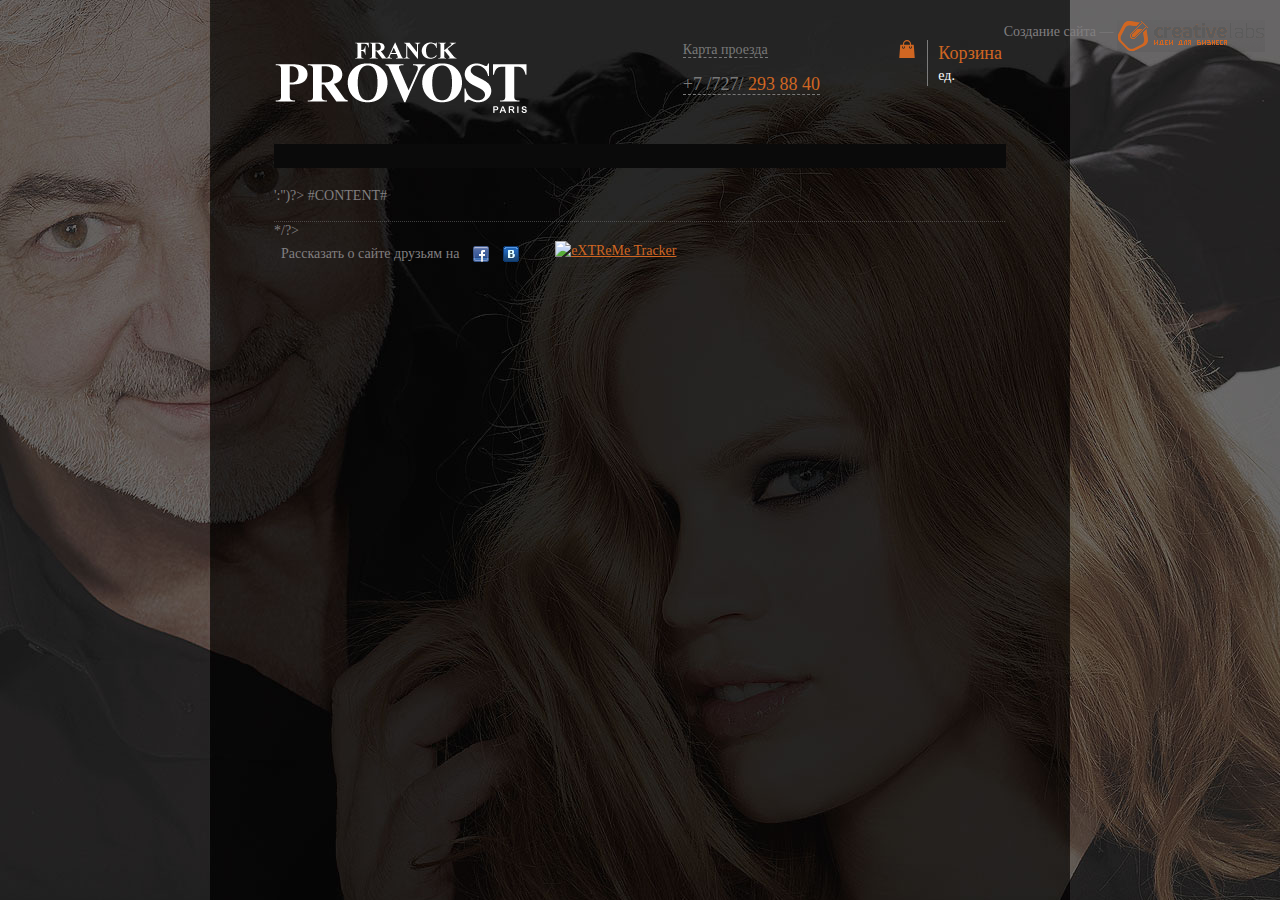
==== cms/public/html/pages.html @ 2a81174d "first commit" ====
<!DOCTYPE html PUBLIC "-//W3C//DTD XHTML 1.0 Strict//EN" "http://www.w3.org/TR/xhtml1/DTD/xhtml1-strict.dtd">
<html xmlns="http://www.w3.org/1999/xhtml">
<head>
<link rel="stylesheet" href="/style.css" type="text/css" media="screen, projection" />
<!-- Global site tag (gtag.js) - Google Analytics -->
<script async src="https://www.googletagmanager.com/gtag/js?id=UA-121631617-1"></script>
<script>
window.dataLayer = window.dataLayer || [];
function gtag(){dataLayer.push(arguments);}
gtag('js', new Date());

gtag('config', 'UA-121631617-1');
</script>
</head>

<body>

<div id="wrapper">

	<div id="header">
		<a href="/" title="На главную"><div id="logo"></div></a>
		<div id="mapcontacts">
			<div><a id="map" href="<?=_UPLOADS_?>/<!--object:[19][9]-->" title="<!--object:[19][8]-->" target="_blank">Карта проезда</a></div>
			<div id="topcontacts"><a href="tel:+7 (727) 293 88 40">+7 /727/ <span>293 88 40</span></a></div>
		</div>	

		<div id="header-basket">
			<img class="basket" src="/images/shopping-bag.svg" alt="" />
			<h3><a href="/ru/rycle/" style="text-decoration: none;">Корзина</a></h3>
			<span class="number"><span><?=(isset($_SESSION['rycle'])?count($_SESSION['rycle']):'0')?></span> ед.</span>
		</div>
			
		<div id="topmenubg"></div>
		<!--#top_menu#-->
		<a href="#" class="nav--btn">
			<span></span>
			<span></span>
			<span></span>
		</a>
		<a href="#" class="phones--btn"></a>
	</div>

	<div id="content">
		<?=((($_SERVER['PHP_SELF'] != '/index.php') && ($_SERVER['PHP_SELF'] != '/catalog.php')) ? '<h1><!--#page-title#--></h1>':'')?>
		#CONTENT#
	</div>

	<div id="footer">
		<ul id="socials">
			<li>Рассказать о сайте друзьям на</li>
			<li><a href="http://www.facebook.com/sharer.php?u=http://www.franckprovost.com.kz/"><img title="Facebook" src="/images/ico_facebook.png"></a></li>
			<li><a href="http://vkontakte.ru/share.php?url=http://www.franckprovost.com.kz/"><img title="Вконтакте" src="/images/ico_vkontakte.png"></a></li>
		</ul>
		<div class="exstats">
		<?/*
		<div id="eXTReMe"><a href="http://extremetracking.com/open?login=frankpro">
<img src="http://t1.extreme-dm.com/i.gif" style="border: 0;"
height="38" width="41" id="EXim" alt="eXTReMe Tracker" /></a>
<script type="text/javascript"><!--
EXref="";top.document.referrer?EXref=top.document.referrer:EXref=document.referrer;//-->
</script><script type="text/javascript"><!--
var EXlogin='frankpro' // Login
var EXvsrv='s10' // VServer
EXs=screen;EXw=EXs.width;navigator.appName!="Netscape"?
EXb=EXs.colorDepth:EXb=EXs.pixelDepth;EXsrc="src";
navigator.javaEnabled()==1?EXjv="y":EXjv="n";
EXd=document;EXw?"":EXw="na";EXb?"":EXb="na";
EXref?EXref=EXref:EXref=EXd.referrer;
EXd.write("<img "+EXsrc+"=http://e1.extreme-dm.com",
"/"+EXvsrv+".g?login="+EXlogin+"&amp;",
"jv="+EXjv+"&amp;j=y&amp;srw="+EXw+"&amp;srb="+EXb+"&amp;",
"l="+escape(EXref)+" height=1 width=1>");//-->
</script><noscript><div id="neXTReMe"><img height="1" width="1" alt=""
src="http://e1.extreme-dm.com/s10.g?login=frankpro&amp;j=n&amp;jv=n" />
</div></noscript></div>*/?>
		</div>
		<div id="developers">
			Создание сайта &mdash; <a href="mailto:boss@creativelabs.kz"><img align="middle" title="CreativeLabs" src="/images/clogo.png"></a>
		</div>
	</div>
	<!--<button class="call-form-btn">
		<div class="callback-btn"></div>
        <div class="bg-ring-1"></div>
        <div class="bg-ring-2"></div>
        <div class="bg-ring-3"></div>
	</button>
	<div class="call-form">
		<form id="CallOrder" method="POST">
			<h3><strong>Заказать звонок</strong></h3>
			<span>Ваше имя</span>
			<input type="text" required="required" name="name">
			<span>Ваш номер</span>
			<input type="text" required="required" name="phone">
			<input type="submit" value="Заказать звонок">
			<div class="result"></div>
			<a href="#" class="close-form"></a>
		</form>
	</div>-->

</div>
<!-- Yandex.Metrika counter -->
<script type="text/javascript" >
(function (d, w, c) {
(w[c] = w[c] || []).push(function() {
try {
w.yaCounter49308520 = new Ya.Metrika2({
id:49308520,
clickmap:true,
trackLinks:true,
accurateTrackBounce:true
});
} catch(e) { }
});

var n = d.getElementsByTagName("script")[0],
s = d.createElement("script"),
f = function () { n.parentNode.insertBefore(s, n); };
s.type = "text/javascript";
s.async = true;
s.src = "https://mc.yandex.ru/metrika/tag.js";

if (w.opera == "[object Opera]") {
d.addEventListener("DOMContentLoaded", f, false);
} else { f(); }
})(document, window, "yandex_metrika_callbacks2");
</script>
<!-- RedHelper -->
<script id="rhlpscrtg" type="text/javascript" charset="utf-8" async="async" src="https://web.redhelper.ru/service/main.js?c=franckprovost2019"></script>
<!-- /RedHelper -->
<noscript><div><img src="https://mc.yandex.ru/watch/49308520" style="position:absolute; left:-9999px;" alt="" /></div></noscript>
<!-- /Yandex.Metrika counter -->
</body>
</html>
---- style.css ----
* {
	margin: 0;
	padding: 0;
}

body {
	font: 14px/20px "Trebuchet MS";
    color:#817f80;
	width: 100%;
    background:#040404 url('/images/bg.jpg') no-repeat top center;
}

a {
	color: #d06622;
	outline: none;
	text-decoration: underline;
}

a:hover {
	text-decoration: none;
}

.cropphoto {
  display:block;
  width:216px;
  height:142px;
  overflow:hidden;
  border:1px solid #D06622;
}

.cropphoto img {
  border:0px !important;
}


#slideshow {
    position:relative;
    width:732px;
    height:282px;
    margin:10px 0;
    border:1px solid #D06622;
}

#slideshow P {
    position:absolute;
    top:0;
    left:0;
    z-index:8;
}

#slideshow P.active {
    z-index:10;
}

#slideshow P.last-active {
    z-index:9;
}

.bx-wrapper .bx-pager.bx-default-pager a {
  background: #fff;
}

.bx-wrapper .bx-pager.bx-default-pager a:hover, .bx-wrapper .bx-pager.bx-default-pager a.active {
  background: #d06622;
}

.bx-wrapper .bx-pager, .bx-wrapper .bx-controls-auto {
  bottom: -40px;
}

.bxslider li a {
  display: block;
  position: relative;
}

.bxslider li a .title {
  display: block;
  font-size: 24px;
  color: #fff;
  position: absolute;
  left: 0;
  right: 0;
  bottom: 0;
  padding: 15px 25px;
  margin: 0 auto;
  line-height: 1.2;
  background-color: rgba(0,0,0,0.7);
 /* transform: translateY(-50%);*/
}

p {
	margin: 0 0 18px
}

h1 {
  font:24px/32px "Myriad Pro";
  color:#b4b4b4
}

h2, h3 {
  font:18px/26px "Myriad Pro";
  color:#d06622;
}

img {
  border: none;
}

input {
	vertical-align: middle;
}

#wrapper {
	width: 860px;
	margin: 0 auto;
}

.clear {
  clear: both;
  visibility: hidden;
  height: 0;
}

#slideshow2 {
    position:relative;
    width:732px;
    height:400px;
    margin:10px 0;
    border:0px solid #D06622;
}

#slideshow2 P {
    position:absolute;
    top:0;
    left:0;
    z-index:8;
}

#slideshow2 P.active {
    z-index:10;
}

#slideshow2 P.last-active {
    z-index:9;
}

/* Header
-----------------------------------------------------------------------------*/
#header {
    position:relative;
	height: 176px;
}

#logo {
  position:absolute;
  top:40px;
  left:64px;
  width:256px;
  height:77px;
  background:transparent url('/images/logo.png') no-repeat;
}

#mapcontacts {
  position:absolute;
  top:40px;
  right: 250px;
  text-align: left;
  color:#797979;
}

#topcontacts {
  margin-top:14px;
  font-size:18px;
}

#topcontacts span {
  color:#d06622;
}

#mapcontacts a {
  color:#797979;
  text-decoration:none;
  border-bottom:1px dashed #797979;
}

#mapcontacts a:hover {
  border-bottom:0;
}

#header-basket {
  position: absolute;
  right: 68px;
  top: 40px;
  padding-left: 10px;
  border-left: 1px solid #7c7c7c;
}

#header-basket .basket {
  width: 18px;
  height: auto;
  position: absolute;
  left: -30px;
  top: 0;
}
#header-basket .number {
  font-size: 14px;
  font-family: "Myriad Pro";
  display: block;
  color: #fff;
}

#topmenubg {
  position:absolute;
  bottom:8px;
  width:732px;
  height:24px;
  margin:0 64px;
  background-color:#0a0a0a;
  z-index:100;
}

#nysbg{
  position:absolute;
  bottom:32px;
  left:60px;
  width:739px;
  height:66px;
  background: url('/images/happyny.png') no-repeat;
  z-index:100;
}

#topmenu {
  position:absolute;
  bottom:4px;
  height:32px;
  margin:0 62px;
  padding:0;
  list-style:none;
  z-index:200;
}

#topmenu li {
  float:left;
  padding:5px 9px;
  font-size:20px;
  line-height:20px;
  color:#fff;
}

#topmenu li a {
  color:#fff;
  text-decoration:none;
}

#topmenu li:hover, .setmenu {
  background-color:#d06622 !important;
  color:#201c19 !important;
}

#topmenu li:hover a, .setmenu a {
   color:#201c19;
}

.topsubmenu {
  position:absolute;
  display:none;
  min-width:108px;
  margin-left:-12px;
  padding:5px 12px 12px 12px;
  background-color:#d06622;
  z-index:400;
}

.topsubmenu div {
  padding:5px 0;
  font-size:20px;
  line-height:20px;
  color:#594c43;
}

.topsubmenu a {
  color:#fff !important;
}

.topsubmenu a:hover {
  color:#594c43!important;
}

/* Call */
.call-form-btn {
  position: fixed;
  width: 78px;
  height: 78px;
  bottom: 90px;
  right: 75px;
  z-index: 700;
  background-color: transparent;
  border: none;
  outline: none
}

.callback-btn {
  position: absolute;
  width: 78px;
  height: 78px;
  top: 0;
  left: 0;
  background: #d06622 url(../images/call.png) no-repeat center center;
  z-index: 710;
  border-radius: 100%;
  cursor: pointer;
}

.callback-btn:hover {
  animation-name: callback-rotate;
  animation-iteration-count: 1;
  animation-duration: .7s;
}

.bg-ring-1 {
  position: absolute;
  width: 78px;
  height: 78px;
  top:0;
  left: 0;
  background: transparent;
  border: 2px solid #d06622;
  z-index: 705;
  box-sizing: border-box;
  border-radius: 100%;
  animation-name: ring1;
  animation-iteration-count: infinite;
  animation-duration: 1.2s;
  animation-delay: .6s;
}

.bg-ring-2 {
  position: absolute;
  width: 78px;
  height: 78px;
  top:0;
  left: 0;
  background: transparent;
  border: 2px solid #d06622;
  z-index: 705;
  box-sizing: border-box;
  border-radius: 100%;
  animation-name: ring1;
  animation-iteration-count: infinite;
  animation-duration: 1.2s;
  animation-delay: .8s;
}

.bg-ring-3 {
  position: absolute;
  width: 78px;
  height: 78px;
  top:0;
  left: 0;
  background: transparent;
  border: 2px solid #d06622;
  z-index: 705;
  box-sizing: border-box;
  border-radius: 100%;
  animation-name: ring1;
  animation-iteration-count: infinite;
  animation-duration: 1.2s;
  animation-delay: 1s;
}

@keyframes ring1 {
  0% {
    opacity: 1;
    transform: scale(1);
  }

  100% {
    opacity: 0.1;
    transform: scale(1.7);
  }
}

@keyframes callback-rotate {
  20% {
   transform: rotate(-30deg); 
  }

  80% {
    transform: rotate(390deg)
  }

  100% {
    transform: rotate(360deg);
  }
}

.call-form {
  display: none;
  position: fixed;
  top: 0;
  left: 0;
  width: 100%;
  height: 100%;
  background-color: rgba(0,0,0,0.5);
  -webkit-box-sizing: border-box;
  -moz-ox-sizing: border-box;
  -ms-box-sizing: border-box;
  -o-box-sizing: border-box;
  box-sizing: border-box;
  z-index: 9999;
}
.call-form form {
  width: 350px;
  padding: 35px;
  position: relative;
  margin: 0 auto;
  margin-top: 80px;
  background-color: #fff;
  -webkit-box-sizing: border-box;
  -moz-ox-sizing: border-box;
  -ms-box-sizing: border-box;
  -o-box-sizing: border-box;
  box-sizing: border-box;
}
.call-form form h3 {
  color: #000;
  text-align: center;
  margin-top: 0;
  margin-bottom: 15px;
  font-size: 20px;
}
.call-form form input {
  width: 100%;
  display: block;
  padding: 5px 10px;
  margin-bottom: 15px;
  -webkit-box-sizing: border-box;
  -moz-ox-sizing: border-box;
  -ms-box-sizing: border-box;
  -o-box-sizing: border-box;
  box-sizing: border-box;
}
.call-form form input[type="submit"] {
  background-color: #d06622;
  border-radius: 10px;
  padding: 5px 25px;
  font-weight: bold;
  color: #ffffff;
  text-align: center;
  margin-bottom: 0px;
  outline: none;
  border: none;
  font-size: 16px;
  cursor: pointer;
}
.call-form form span {
  color: #000;
  font-weight: bold;
  display: block;
  font-size: 16px;
}
.call-form .close-form {
  background: url(../images/close-form.png) no-repeat center center;
  background-size: contain;
  width: 25px;
  height: 25px;
  display: block;
  position: absolute;
  top: -20px;
  right: -30px;
  z-index: 10;
}
/* Middle
-----------------------------------------------------------------------------*/
#content {
   padding:10px 64px;
   
}

.subscribe {
  position:absolute;
  right:185px;
  top:186px;
  width:86px;
  height:85px;
  background:url('/images/subscribe.jpg') no-repeat;
}

.subscribe:hover {
  opacity:0.8;
}



hr {
  display:block;
  height:1px;
  width:100%;
  margin:10px 0;
  border:none;
  background:transparent url('/images/dotted.png') repeat-x left;
}

.master {
  padding:17px 0 15px 0;
  /*background:transparent url('/images/dotted.png') repeat-x top left;*/
}

.masterphoto {
  float:left;
  margin-right:10px;
}

.masterphoto img {
  border:1px solid #d06622;
}

.mastertype {
  color:#d4d4d4;
}

.mastername h2 {
  color:#817f80 !important;
  margin:5px 0 20px 0;
}


.mastertext {

}


.gallery {
  width:100%;
}

.gallery td {
  padding:10px;
}


.gallery img {
  border:1px solid #d06622;
}

.gallery_cat {
  height:35px;
  line-height:35px;
  margin:10px 0;
  padding-left:10px;
  background:transparent url('/images/galbg.png') repeat-x center left;
  font-size:18px;
  color:#d06622;
}

.gallery_cat a {
  color:#d06622;
  text-decoration:none;
}

.gallery_cat a:hover {
  text-decoration:underline;
}

#brand_select {
  font: 14px/21px "Trebuchet MS";
  border: none;
  line-height: 21px;
  width: 100%;
}

#cat_menu {
  margin:10px 0;
}

.cat_menu_btn {
  display: none;
}

.cat_menu_element {
  margin-bottom:7px;
    font-size:14px;
}

.cat_menu_element > a {
  display:block;
  background-color:#0a0a0a;
  padding:4px 8px;
  font-size:14px;
  color:#fff;
  text-decoration:none;
}

.cat_menu_element:hover  > a, .setcat > a {
  background-color:#d06622 !important;
  color:#000 !important;
}

.subcats {
  display:none;
  list-style:none;
  background-color:#000;
  padding:10px 12px;
}

.subcats li {
  font-size:12px;
  font-weight:bold;
  margin-bottom:3px;
}

.subcats li a {
  font-size:12px;
  font-weight:normal;
}

#searchincat {
  margin:15px 0;
  background:transparent url('/images/search.png') no-repeat left center;
  padding-left:18px;
  color:#d06622;
}

#searchincat_input {
  position:relative;
  width:152px;
  height:21px;
  background:transparent url('/images/search_bg.png') no-repeat left center;
}

#searchincat_input input[type="text"] {
  position:absolute;
  top:-1px;
  left:7px;
  width:127px;
  height:21px;
  font:14px/21px "Trebuchet MS";
  border:none;
  background:transparent;
  line-height:21px;
}

#searchincat_input input[type="submit"] {
  position:absolute;
  top:0;
  right:0;
  width:18px;
  height:21px;
  border:none;
  background:transparent url('/images/search_go.png') no-repeat center center;

}

#cat_elements {
  width:100%;
  margin:15px 0;
  list-style: none;

}

#cat_elements li {
  float:left;
  width:182px;
  text-align:left;
  margin:0 5px 20px 0;
  border-top: 1px solid rgba(208, 102, 32, 0.2);
}

.cat_element_tb {
  width:100%;
  height:1px;
  background:transparent url('/images/element_bg.png') repeat-x;
}

.cat_element_c {
  width:100%;
  background:transparent url('/images/element_c.png') repeat-y;
}

.cat_element_in {
  padding:10px;
  color:#fff;
}

.cat_element_btn {
  display: block;
  padding: 16px;
  border-top: 1px solid rgba(208, 102, 32, 0.2);
}
.cat_element_btn .cat_element_btn_buy, .rycle-block .btn {
  display: table;
  font-size: 19px;
  color: #d0cfcf;
  text-decoration: none;
  background-color: #ab561f;
  padding: 5px 15px;
  height: 32px;
  margin: 0 auto;
  opacity: 0.8;
  -webkit-box-sizing: border-box;
  -moz-box-sizing: border-box;
  -ms-box-sizing: border-box;
  -o-box-sizing: border-box;
  box-sizing: border-box;
}
.cat_element_btn .cat_element_btn_buy:hover {
  opacity: 1;
}


.cat_element_name {
  height:40px;
  margin-bottom:15px;
}

.cat_element_in a {
  color:#616161;
}

.cat_element_img {
  position:relative;
  width:180px;
  height:180px;
  border:1px solid #d06622;
  overflow:hidden;
}

.cat_element_code {
  position:absolute;
  bottom:0;
  right:0;
  background-color:#d06622;
  padding:0px 12px;
  color:#333;
}

.cat_element_coast {
  margin-top:5px;
  color:#d06622;
}

.page_coast {
  margin-top:5px;
  color:#d06622;
  font-size:16px;
}

.cat_full_img {
  float:left;
  width:265px;
  height:265px;
  margin-right:14px;
  border:1px solid #d06622;
}

.cat_full_code {
  background-color:#d06622;
  padding:0px 12px;
  color:#333;
}

.cat_full_name {
  margin:10px 0;
  font-size:16px;
  color:#fff;
}

.cat_full_brand {
  font-size:24px;
  margin:10px 0;
}

.cat_mini_desc {
  font-size:14px;
  margin:10px 0;
}

.cat_full_text {
  margin:15px 0;
}

.order_btn {
  display: block;
  text-align: center;
  padding: 5px;
  width:97px;
  border:none;
  color: #d0cfcf;
  font-size: 19px;
  background:#d06622;
  opacity:0.8;
  cursor: pointer;
  text-decoration: none;
}

.order_btn:hover {
  opacity:1.0;
}

.price_line {
  position:relative;
  height:27px;
  line-height:27px;
  color:#817f80;
}

.price_hover {
  background-color:#242424 !important;
  color:#b9b9b9;
}

.price_left {
  position:absolute;
  top:0;
  left:0;
  padding:0 7px;
  height:27px;
  background:#040404;
}

.price_right {
  position:absolute;
  top:0;
  right:0;
  padding:0 7px;
  height:27px;
  background:#040404;
}

.price_dot {
  height:27px;
  background:#040404 url('/images/dot.png') repeat-x bottom;
}



.form_row {
  margin-bottom:12px;
  font:16px/22px "Trebuchet MS";
}

#guest_form input[type="text"], #guest_form textarea  {
  font: 14px/20px "Trebuchet MS";
  border:1px solid #B4B4B4;
  padding:2px;
}

#guest_form input[type="button"] {
   padding:3px 10px;
   color:#D06622;
   font-weight:bold;
}

.guest_record {
  margin-bottom: 20px;
}

.quest_name {
  font-size:15px;
  font-weight:bold;
}

.guest_date{
  font-size:11px;
}

.guest_text {
  margin-top:5px;
}

.guest_comment {
  margin-top:4px;
  font-style:italic;
  color:#D06622;
}

/* rycle */
.table-basket {
  width: 100%;
  border-collapse: collapse;
  margin-bottom: 25px;
  margin-top: 25px;
}
.table-basket tr {
  border-bottom: 1px solid #525252;
}
.table-basket tr:last-of-type,
.table-basket tr:first-of-type  {
  border-bottom: none;
}
.table-basket th {
  font-size: 14px;
  text-transform: uppercase;
  color: #cccbcb;
}
.table-basket td {
  padding: 15px 0px;
}
.table-basket a {
  display: block;
  text-decoration: none;
}
.table-basket .table-basket-img {
  width: 75px;
  height: 75px;
  overflow: hidden;
  border: 1px solid #7f5840;
  display: inline-block;
  vertical-align: top;
  float: left;
}
.table-basket .table-basket-img  img {
  display: block;
}
.table-basket .table-basket-name {
  width: 250px;
  display: inline-block;
  vertical-align: top;
  margin-left: 15px;
  font-size: 16px;
  color: #fff;
  margin-top: 15px;
  margin-bottom: 10px;
}
.table-basket .table-basket-title {
  width: 250px;
  display: inline-block;
  vertical-align: top;
  margin-left: 15px;
  font-size: 24px;
  color: #817f80;
}
.table-basket .table-basket-del {
  width: 22px;
  height: 22px;
  display: block;
  background: url(../img/basket.png) no-repeat center center;
  background-size: contain;
  float: right;
}

.table-basket .table-basket-quantily {
  text-align: center;
}
.table-basket .table-basket-quantily input {
  height: 30px;
  width: 30px;
  border: 1px solid #fff;
  color: #fff;
  font-size: 14px;
  text-align: center;
  display: inline-block;
  vertical-align: top;
  background-color: transparent;
  -webkit-box-sizing: border-box;
  -moz-box-sizing: border-box;
  -ms-box-sizing: border-box;
  -o-box-sizing: border-box;
  box-sizing: border-box;
}
.table-basket .table-basket-quantily button {
  background: transparent;
  line-height: 1;
  color: #fff;
  font-weight: bold;
  font-size: 22px;
  border: none;
  display: inline-block;
  vertical-align: top;
  margin: 3px 5px 0px;
  cursor: pointer;
  outline: none;
}
.table-basket .table-basket-price {
  display: block;
  font-size: 18px;
  font-weight: bold;
  color: #d06622;
  text-align: center;
}
.table-basket .table-basket-total td {
  padding: 15px 0px;
}
.table-basket .table-basket-total .table-basket-total-left {
  color: #fff;
  font-size: 16px;
  display: block;
}
.table-basket .table-basket-total .table-basket-total-right {
  color: #fff;
  font-size: 18px;
  text-transform: uppercase;
  float: right;
}
.table-basket .table-basket-total .table-basket-total-right span {
  color: #d06622;
  font-weight: bold;
}

.rycle-block {
  padding-bottom: 50px;
}
.rycle-block h1 {
  margin-bottom: 15px;
}
.rycle-block .form-row {
  padding: 10px 0px;
}
.rycle-block input, .rycle-block textarea {
  border-radius: 5px;
  background-color: #fff;
  padding: 10px 15px;
  border: none;
  font-size: 16px;
  margin-bottom: 15px;
  font-family: 'Myriad Pro';
  -webkit-box-sizing: border-box;
  -moz-box-sizing: border-box;
  -ms-box-sizing: border-box;
  -o-box-sizing: border-box;
  box-sizing: border-box;
}
.rycle-block .half {
  display: inline-block;
  vertical-align: top;
  width: 49%;
}
.rycle-block .right {
  float: right;
}
.rycle-block h4 {
  font-size: 15px;
  text-transform: uppercase;
  font-weight: bold;
  margin-bottom: 10px;
  color: #cacaca;
}
.rycle-block .rycle-block-check {
  display: inline-block;
  vertical-align: top;
  width: 110px;
}
.rycle-block .address {
  float: right;
  display: inline-block;
  vertical-align: top;
  width: 82%;
}
.rycle-block textarea {
  width: 100%;
}
.rycle-block .btn {
  border-radius: 0px;
  float: right;
  cursor: pointer;
}

.rycle-block label {
  display: block;
  cursor: pointer;
  position: relative;
  padding-left: 25px;
  margin-top: 10px;
  font-size: 14px;
  color: #fff;
}
.rycle-block input[type="radio"] {
  display: none;
  cursor: pointer;
}
.rycle-block label:before {
  content: '';
  display: block;
  position: absolute;
  left: 0;
  top: 0;
  width: 16px;
  height: 16px;
  border: 1px solid #fff;
}
.rycle-block label:after {
  content: '';
  display: none;
  background: url(../images/tick.svg) no-repeat center center;
  position: absolute;
  top: -1px;
  left: 1px;
  width: 18px;
  height: 18px;
  background-size: contain;
}
.rycle-block input[type="radio"]:checked + label:after {
  display: block;
}

.modal {
  position: fixed;
  left: 0;
  top: 0;
  bottom: 0;
  width: 100%;
  z-index: 9999;
  background-color: rgba(0,0,0,0.5);
}
.modal .modal-block {
  width: 300px;
  background-color: #fff;
  padding: 25px;
  position: relative;
  left: 0;
  right: 0;
  margin: 150px auto;
}
.modal .modal-block h2 {
  text-align: center;
  text-transform: uppercase;
}
.modal .modal-block .close-btn {
  width: 18px;
  height: 18px;
  position: absolute;
  right: -21px;
  top: -14px;
  display: block;
  text-decoration: none;
  background: url(../images/close.svg) no-repeat center center;
  background-size: contain;
}

/* rycle */

/* Footer
-----------------------------------------------------------------------------*/
#footer {
  position:relative;
  margin:5px 64px;
  height:65px;
  background:transparent url('/images/dotted.png') repeat-x top left;
}

#socials {
  position:absolute;
  top:20px;
  left:5px;
  height: 16px;
  display: block;
  line-height: 16px;
  list-style: none outside none;
}

#socials {
  display: block;
  height: 16px;
  left: 0;
  line-height: 16px;
  list-style: none outside none;
  position: absolute;
  top: 25px;
}

#socials li {
  display: block;
  float: left;
  padding: 0 7px;
}

#developers {
  position: absolute;
  right: 15px;
  top: 20px;
}

.exstats{
position: absolute;
  right: 325px;
  top: 20px;
}

@media screen and (max-width: 860px) {
  body {
    padding-top: 70px;
  }
  #wrapper {
    width: 100%;
    padding: 0 10px;
    -webkit-box-sizing: border-box;
    -ms-box-sizing: border-box;
    box-sizing: border-box;
  }
  #content {
    padding: 10px 0;
  }
  #footer {
    margin: 0;
  }
  #header {
    height: auto;
    min-height: 70px;
    background-color: #000;
    position: fixed;
    top: 0;
    left: 0;
    right: 0;
    z-index: 11;
  }
  #logo {
    display: block;
    width: 180px;
    height: 50px;
    background-size: contain;
    position: relative;
    top: 0;
    left: 0;
    right: 0;
    margin: 10px auto;
  }
  #topmenubg {
    display: none;
    width: 100%;
    margin: 0;
  }

  #topmenu {
    display: none;
    height: auto;
    position: relative;
    top: 0;
    left: 0;
    margin: 0;
  }
  #topmenu li {
    display: block;
    float: none;
  }
  .topsubmenu {
    position: relative;
    top: 0;
    left: 0;
  }

  #topcontacts {
    display: none;
    background-color: rgba(0,0,0,0.9);
    position: fixed;
    top: 0;
    left: 0;
    right: 0;
    padding: 10px;
    margin: 0;
    text-align: center;
    z-index: 2;
  }

  #mapcontacts #map {
    position: fixed;
    top: 5px;
    right: 10px;
  }

  #header-basket {
    top: 34px;
    right: 10px;
    padding-left: 0px;
    border: none;
  }
  #header-basket .number {
    position: absolute;
    top: 0;
    right: 0;
    z-index: -1;
  }
  #header-basket a {
    display: block;
    color: transparent;
    width: 30px;
    height: 20px;
    overflow: hidden;
  }
  #header-basket .basket {
  	left: -20px;
  }

  .nav--btn {
    display: block;
    width: 35px;
    height: 30px;
    position: absolute;
    top: 18px;
    left: 10px;
  }
  .nav--btn span {
    height: 3px;
    width: 85%;
    background-color: #d06622;
    position: absolute;
    left: 0;
    right: 0;
    margin: 0 auto;
  }
  .nav--btn span:nth-of-type(1) {
    top: 7px;
  }
  .nav--btn span:nth-of-type(2) {
    top: 14px;
  }
  .nav--btn span:nth-of-type(3) {
    top: 21px;
  }

  .phones--btn {
    display: block;
    width: 20px;
    height: 20px;
    background: url(../img/call-answer.svg) no-repeat center center;
    background-size: contain;
    position: absolute;
    top: 23px;
    left: 54px;
    z-index: 1;
  }

  #socials li {
    padding-left: 0;
    margin-right: 10px;
  }

  #page-text img {
    max-width: 100%!important;
    height: auto!important;
  }

  #content table tr td {
    display: block;
    width: 100%;
    padding: 0!important;
  }
  #cat_menu {
    display: block;
    width: 100%;
    max-height: 30px;
    overflow: hidden;
    float: none;
    transition: 300ms;
  }
  #cat_menu.open {
    max-height: 3000px;
  }
  #searchincat {
    display: table;
    margin: 0 auto;
  }
  #searchincat_form {
    display: table;
    margin: 10px auto;
  }
  .cat_menu_btn {
    display: block;
    background-image: url(../img/filter.svg);
    background-position: center right 10px;
    background-repeat: no-repeat;
    background-color: #000;
    background-size: 20px;
    font-size: 18px;
    text-transform: uppercase;
    text-decoration: none;
    padding: 5px 40px 5px 8px;
  }
  #cat_elements li {
    width: 32%;
    margin-right: 0;
    margin-left: 1%;
  }
  .cat_element_c {
    background-color: rgba(255,255,255, .1);
    background-image: none;
  }
  .cat_element_img {
    width: 100%;
    height: 200px;
    -webkit-box-sizing: border-box;
    -ms-box-sizing: border-box;
    -moz-box-sizing: border-box;
    box-sizing: border-box;
  }
  .cat_element_img img {
    width: 100%;
  }

  .dotted {
  	display: none;
  }

  #content .table-basket tr td {
	display: table-cell;
	width: auto;
	padding: 10px!important;
  }
  .rycle-block .rycle-block-check {
  	display: block;
  	width: 100%;
  }
  .rycle-block label {
  	display: inline-block;
  	vertical-align: top;
  }
  .rycle-block .address {
  	width: 100%;
  	margin-top: 10px;
  }

   #content table.gallery  tr td {
  	display: table-cell;
  	width: auto;
  }
  .cropphoto {
  	width: auto;
  	height: 150px;
  }
  .gallery img {
  	width: 100%;
  }

  #slideshow {
  	width: 100%;
  	height: 315px;
  	overflow: hidden;
  }
  #page-text #slideshow  img {
  	max-width: initial!important;
  	width: auto!important;
  	height: 315px!important;
  }

  .news img {
    max-width: 100%;
  }
}

@media screen and (max-width: 767px) {
  #logo {
    width: 120px;
    background-position: center center;
  }
  #mapcontacts #map {
    font-size: 11px;
  }
  .price_line {
    height: auto;
  }
  .price_right,
  .price_left {
    position: relative;
    height: auto;
    left: 0;
    top: 0;
  }
  #page-text h2 {
    margin-top: 25px;
  }

  .bxslider li a .title {
    font-size: 20px;
    padding: 15px 10px;
  }
	
  .call-form form {
  	width: auto;
  	margin-right: 35px;
  	margin-left: 35px;
  }
  .call-form-btn {
  	width: 50px;
  	height: 50px;
  	right: 20px;
  	bottom: 35px;
  }
  .callback-btn {
  	width: 50px;
  	height: 50px;
  	background-size: 22px;
  }
  .bg-ring-1,
  .bg-ring-2,
  .bg-ring-3 {
  	width: 50px;
  	height: 50px;
  }

  #content .table-basket tr {
  	display: block;
  }
  #content .table-basket tr.table-basket-head {
  	display: none;
  }
  #content .table-basket tr.table-basket-body {
  	position: relative;
  }
  #content .table-basket tr td.table-basket-body-unit {
  	display: block;
  	width: 100%;
  	padding-right: 40px!important;
  	box-sizing: border-box;
  }
  #content .table-basket tr td.table-basket-body-unit a {
  	display: block;
  	min-height: 75px;
  	position: relative;
  	padding-left: 90px;
  }
  .table-basket .table-basket-img {
  	position: absolute;
  	top: 0;
  	left: 0;
  	float: none;
  }
  .table-basket .table-basket-title,
  .table-basket .table-basket-name {
  	display: block;
  	width: auto;
  	margin: 0;
  }
  .table-basket .table-basket-title {
  	margin-top: 10px;
  }
  .table-basket tr td.table-basket-body-close {
  	position: absolute;
  	right: 0px;
  	top: 0px;
  }

  .cropphoto {
  	height: 110px;
  }

  #slideshow {
  	height: 280px;
  }
  #page-text #slideshow img {
  	height: 280px!important;
  }

  .order_btn {
  	width: auto;
  }
  input[type="button"],
  input[type="submit"] {
  	-webkit-appearance: none;
  	border-radius: 0px;
  }

  #page-text iframe {
  	width: 100%!important;
  	margin-top: 15px;
  }

}
@media screen and (max-width: 680px) {
  #cat_elements li {
  	width: 48.5%;
  }
  #slideshow {
  	height: 240px;
  }
  #page-text #slideshow img {
  	height: 240px!important;
  }

  .bxslider li a .title {
    font-size: 14px;
  }

  .modal .modal-block {
  	width: auto;
  	margin-left: 25px;
  	margin-right: 25px;
  }
}

@media screen and (max-width: 580px) {
  .gallery_cat {
    height: auto;
    background: transparent;
    border-bottom: 1px dashed #fff;
    padding: 10px 0;
    line-height: 1.2;
  }
  .gallery_cat a {
    padding-bottom: 15px;
  }

  .call-form form {
  	padding: 20px;
  }

  .cropphoto {
  	height: 60px;
  }

  #slideshow {
  	height: 220px;
  }
  #page-text #slideshow img {
  	height: 220px!important;
  }

  #feedback_content {
  	width: 100%;
  }
  #feedback_content input[type="text"],
  #feedback_content input[type="email"],
  #feedback_content textarea {
  	width: 100%!important;
  	padding: 5px 10px;
  	-webkit-box-sizing: border-box;
  	-moz-box-sizing: border-box;
  	-ms-box-sizing: border-box;
  	box-sizing: border-box;
  }
  #feedback_content input[type="button"] {
  	padding: 10px;
  	color: #fff;
  	background-color: #d06622;
  }


  #footer {
    height: auto;
    padding-top: 10px;
    padding-bottom: 10px;
  }
  #footer #socials {
    display: block;
    position: relative;
    top: 0;
    left: 0;
    text-align: center;
  }
  #footer #socials li {
    float: none;
    display: inline-block;
    vertical-align: top;
  }
  #footer #developers {
    position: relative;
    left: 0;
    right: 0;
    top: 0;
    text-align: center;
    margin-top: 10px;
  }
}

@media screen and (max-width: 480px) {
  #cat_elements li {
  	width: 100%;
  	margin: 0 0 15px 0;
  } 
  .cat_element_img {
  	height: auto;
  }
  .cat_element_img img {
  	display: block;
  }
  .masterphoto {
    float: none;
    margin-right: 0;
  }
  .masterphoto img {
    width: 100%;
  }
  .full_item {
  	margin-top: 15px;
  }
  .cat_full_img {
  	display: block;
  	width: 100%;
  	height: auto;
  	float: none;
  }
  .cat_full_img img {
  	display: block;
  	width: 100%;
  }
  .cat_full_main {
  	margin: 15px 0;
  }

  .rycle-block .half {
  	width: 100%;
  }
	
  #content table.gallery tr td {
  	display: block;
  }
  .cropphoto {
  	display: block;
  	height: auto;
  	margin: 15px 0;
  } 
  .gallery img {
  	display: block;
  }

  #slideshow {
  	height: 200px;
  }
  #page-text #slideshow img {
  	height: 200px!important;
  }
}
@media screen and (max-width: 380px) {
  #slideshow {
  	height: 160px;
  }
  #page-text #slideshow img {
  	height: 160px!important;
  }
}
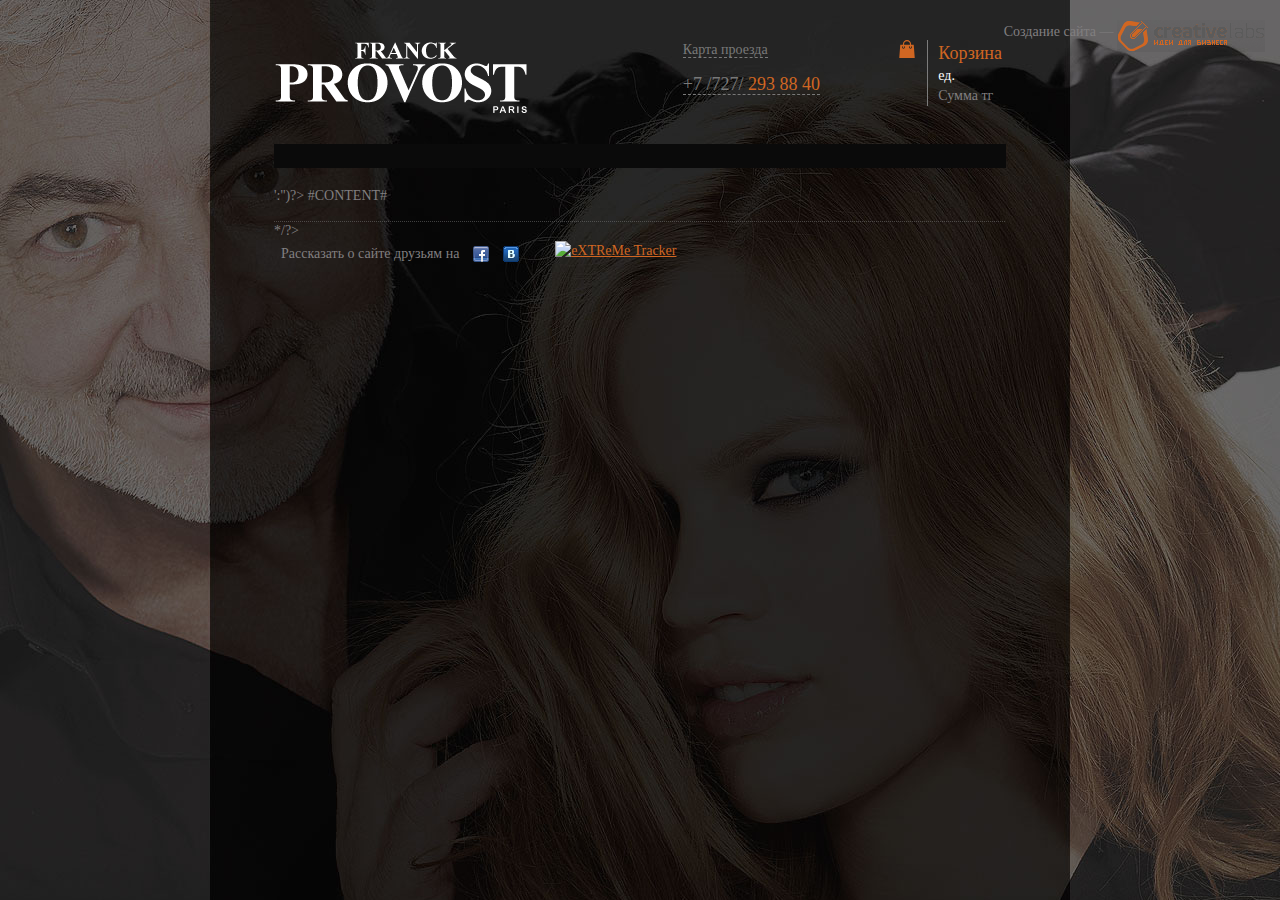
==== commit 762381f3: "обновление функционала" ====
--- a/cms/public/html/pages.html
+++ b/cms/public/html/pages.html
@@ -28,6 +28,7 @@
 			<img class="basket" src="/images/shopping-bag.svg" alt="" />
 			<h3><a href="/ru/rycle/" style="text-decoration: none;">Корзина</a></h3>
 			<span class="number"><span><?=(isset($_SESSION['rycle'])?count($_SESSION['rycle']):'0')?></span> ед.</span>
+			<span class="sum">Сумма <span><?=(isset($_SESSION['Сумма']) ? $_SESSION['Сумма'] : 0)?></span> тг </span>
 		</div>
 			
 		<div id="topmenubg"></div>
